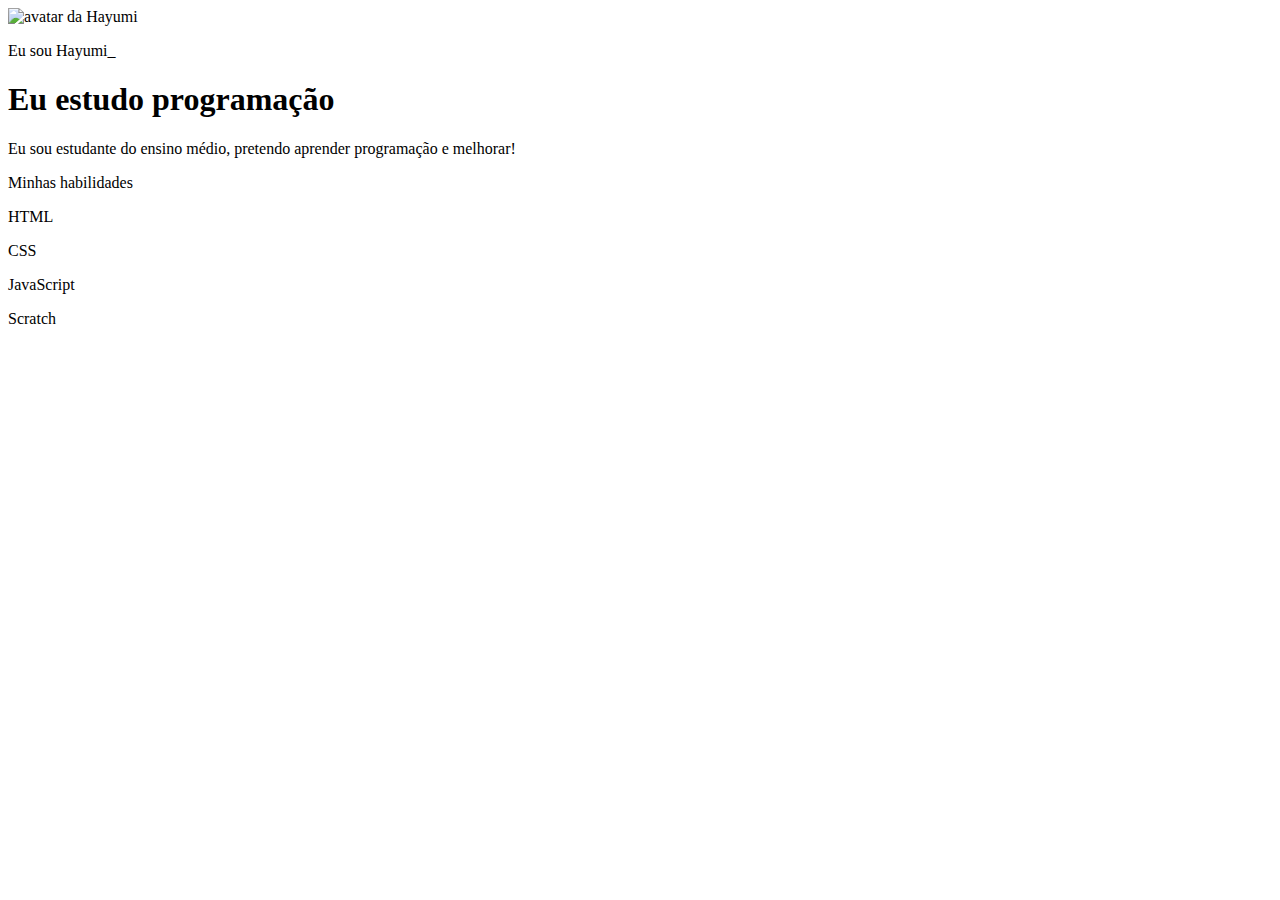
==== index.html @ 06bb5c49 "alteração" ====
<!DOCTYPE html>
<html lang="pt-br">
<head>
    <meta charset="UTF-8">
    <meta name="viewport" content="width=device-width, initial-scale=1.0">
    <link rel="stylesheet" href="style.css">
    <title>Meu portifólio</title>
</head>
<body>
    <img src="img/avatar-perfil.png" alt="avatar da Hayumi" srcset="">
    <p>Eu sou Hayumi_</p>
    <h1>Eu estudo programação</h1>
    <p>Eu sou estudante do ensino médio, pretendo aprender programação e melhorar!</p>
    <p>Minhas habilidades</p>
    <div>
    <p>HTML</p>
    <P>CSS</P>
    <P>JavaScript</P>
    <p>Scratch</p>
    </div>
</body>
</html>
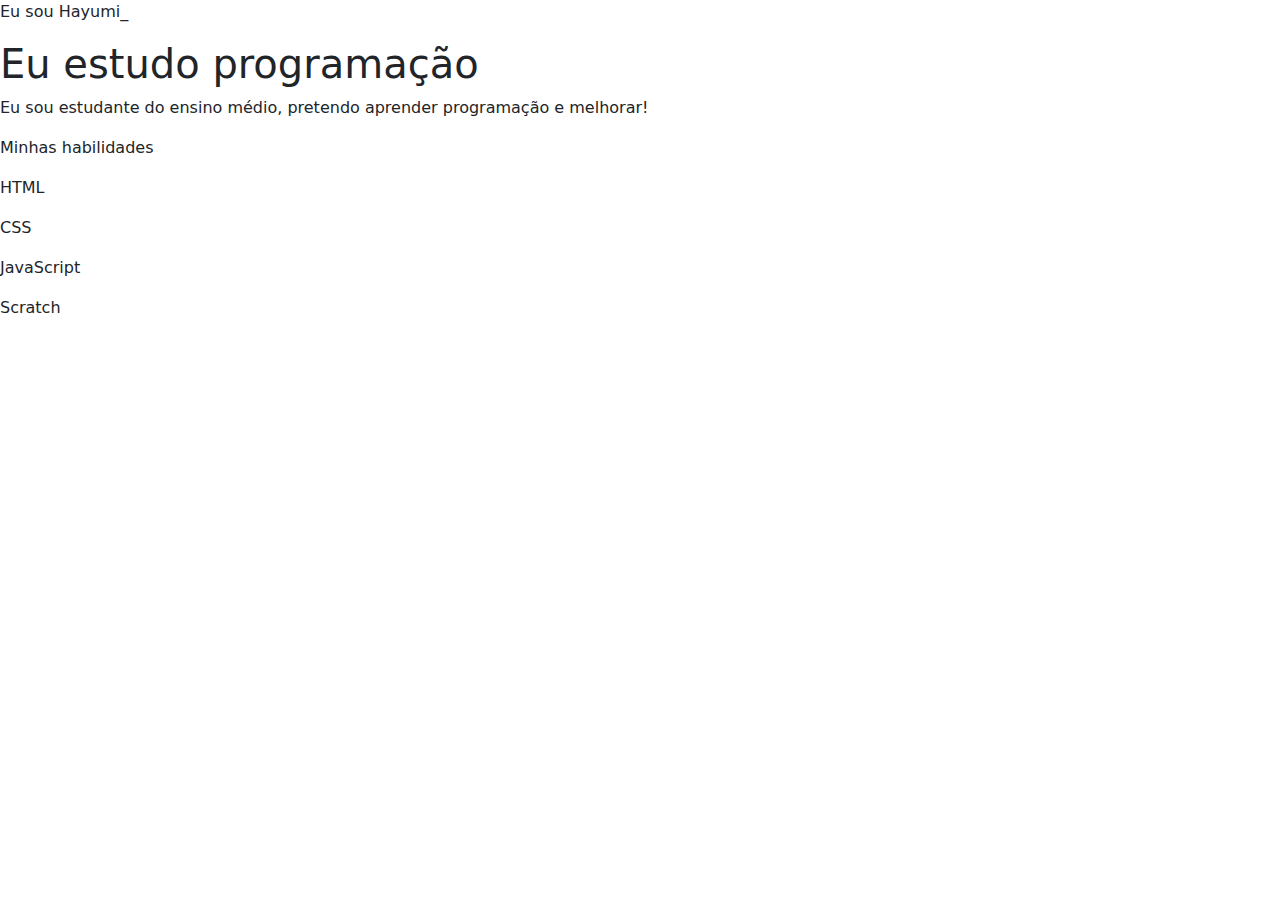
==== commit 34706602: "alteraçao" ====
--- a/index.html
+++ b/index.html
@@ -3,11 +3,13 @@
 <head>
     <meta charset="UTF-8">
     <meta name="viewport" content="width=device-width, initial-scale=1.0">
-    <link rel="stylesheet" href="style.css">
+      <link href="https://cdn.jsdelivr.net/npm/bootstrap@5.3.3/dist/css/bootstrap.min.css" rel="stylesheet" integrity="sha384-QWTKZyjpPEjISv5WaRU9OFeRpok6YctnYmDr5pNlyT2bRjXh0JMhjY6hW+ALEwIH"  crossorigin="anonymous"  />
+      <link rel="stylesheet" href="style.css" />
     <title>Meu portifólio</title>
 </head>
 <body>
-    <img src="img/avatar-perfil.png" alt="avatar da Hayumi" srcset="">
+     <header classe= "container text-center" 
+    <img src="meuAvatar.png" alt="avatar da Hayumi" srcset="">
     <p>Eu sou Hayumi_</p>
     <h1>Eu estudo programação</h1>
     <p>Eu sou estudante do ensino médio, pretendo aprender programação e melhorar!</p>
@@ -18,5 +20,16 @@
     <P>JavaScript</P>
     <p>Scratch</p>
     </div>
-</body>
-</html>+<body>
+    <header class="container">
+      <!-- código omitido -->
+    </header>
+  
+  
+    <script
+      src="https://cdn.jsdelivr.net/npm/bootstrap@5.3.3/dist/js/bootstrap.bundle.min.js"
+      integrity="sha384-YvpcrYf0tY3lHB60NNkmXc5s9fDVZLESaAA55NDzOxhy9GkcIdslK1eN7N6jIeHz"
+      crossorigin="anonymous"
+    ></script>
+  </body>
+</html>
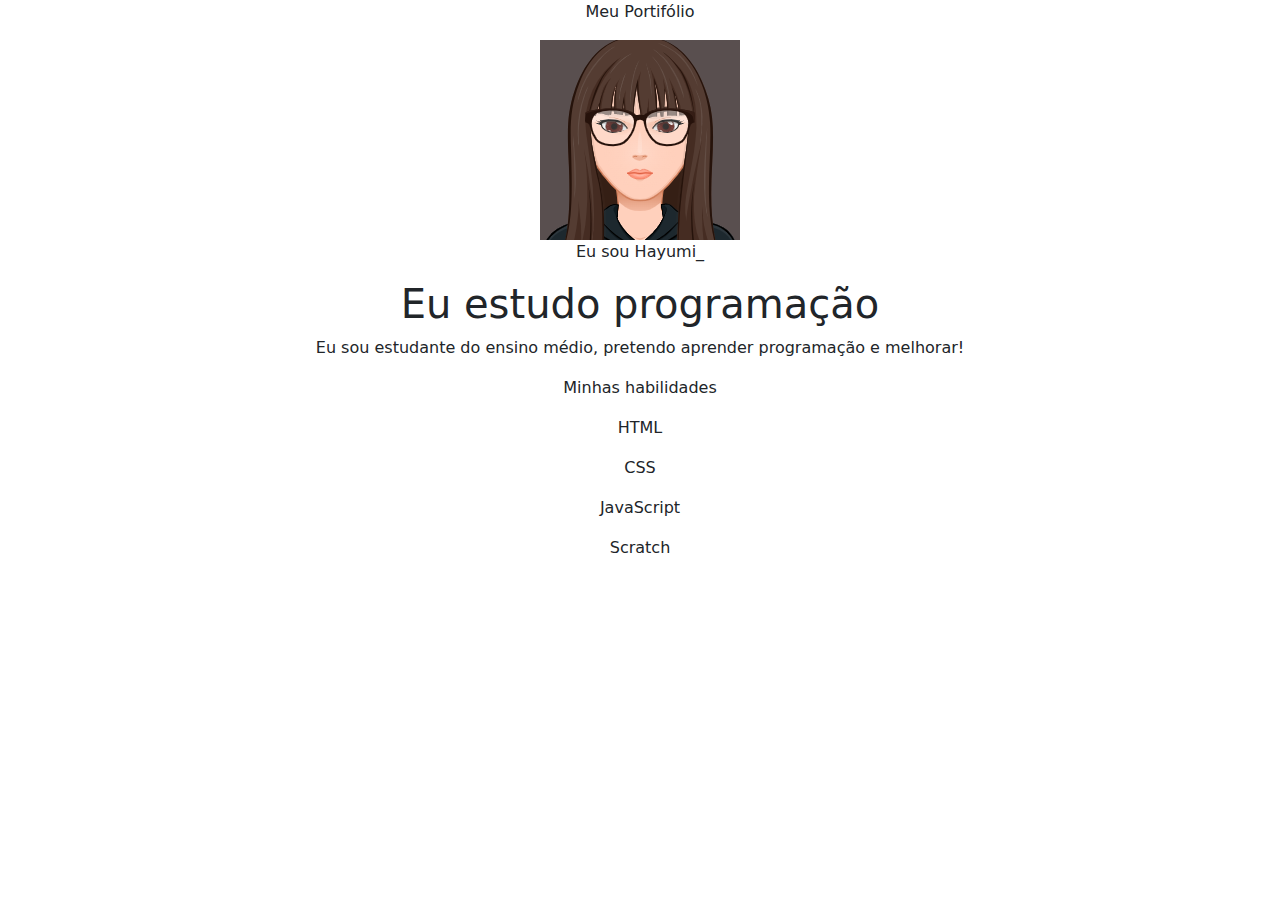
==== commit 19c0ef9c: "centralizando" ====
--- a/index.html
+++ b/index.html
@@ -1,16 +1,22 @@
 <!DOCTYPE html>
 <html lang="pt-br">
 <head>
+  <p class="text-center">Meu Portifólio</p>
     <meta charset="UTF-8">
     <meta name="viewport" content="width=device-width, initial-scale=1.0">
       <link href="https://cdn.jsdelivr.net/npm/bootstrap@5.3.3/dist/css/bootstrap.min.css" rel="stylesheet" integrity="sha384-QWTKZyjpPEjISv5WaRU9OFeRpok6YctnYmDr5pNlyT2bRjXh0JMhjY6hW+ALEwIH"  crossorigin="anonymous"  />
       <link rel="stylesheet" href="style.css" />
+    
     <title>Meu portifólio</title>
+    
 </head>
 <body>
-     <header classe= "container text-center" 
+  <header class="container text-center">
     <img src="meuAvatar.png" alt="avatar da Hayumi" srcset="">
-    <p>Eu sou Hayumi_</p>
+     
+
+    
+    <p>Eu sou Hayumi_</p> 
     <h1>Eu estudo programação</h1>
     <p>Eu sou estudante do ensino médio, pretendo aprender programação e melhorar!</p>
     <p>Minhas habilidades</p>
@@ -21,6 +27,7 @@
     <p>Scratch</p>
     </div>
 <body>
+  <header class= "container text-center" 
     <header class="container">
       <!-- código omitido -->
     </header>
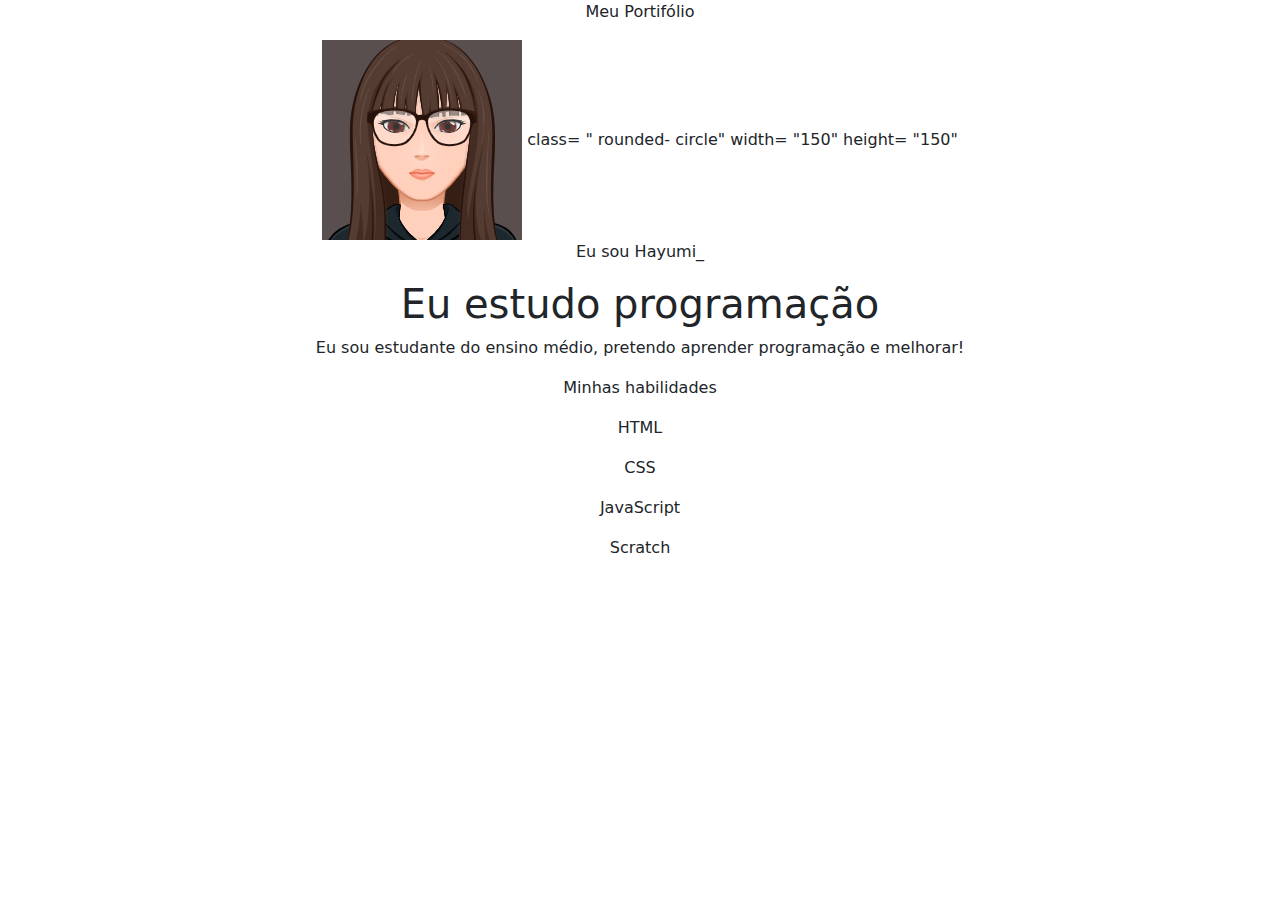
==== commit a7095d7e: "perfil" ====
--- a/index.html
+++ b/index.html
@@ -13,8 +13,9 @@
 <body>
   <header class="container text-center">
     <img src="meuAvatar.png" alt="avatar da Hayumi" srcset="">
-     
-
+    class= " rounded- circle"
+    width= "150"
+    height= "150"  
     
     <p>Eu sou Hayumi_</p> 
     <h1>Eu estudo programação</h1>
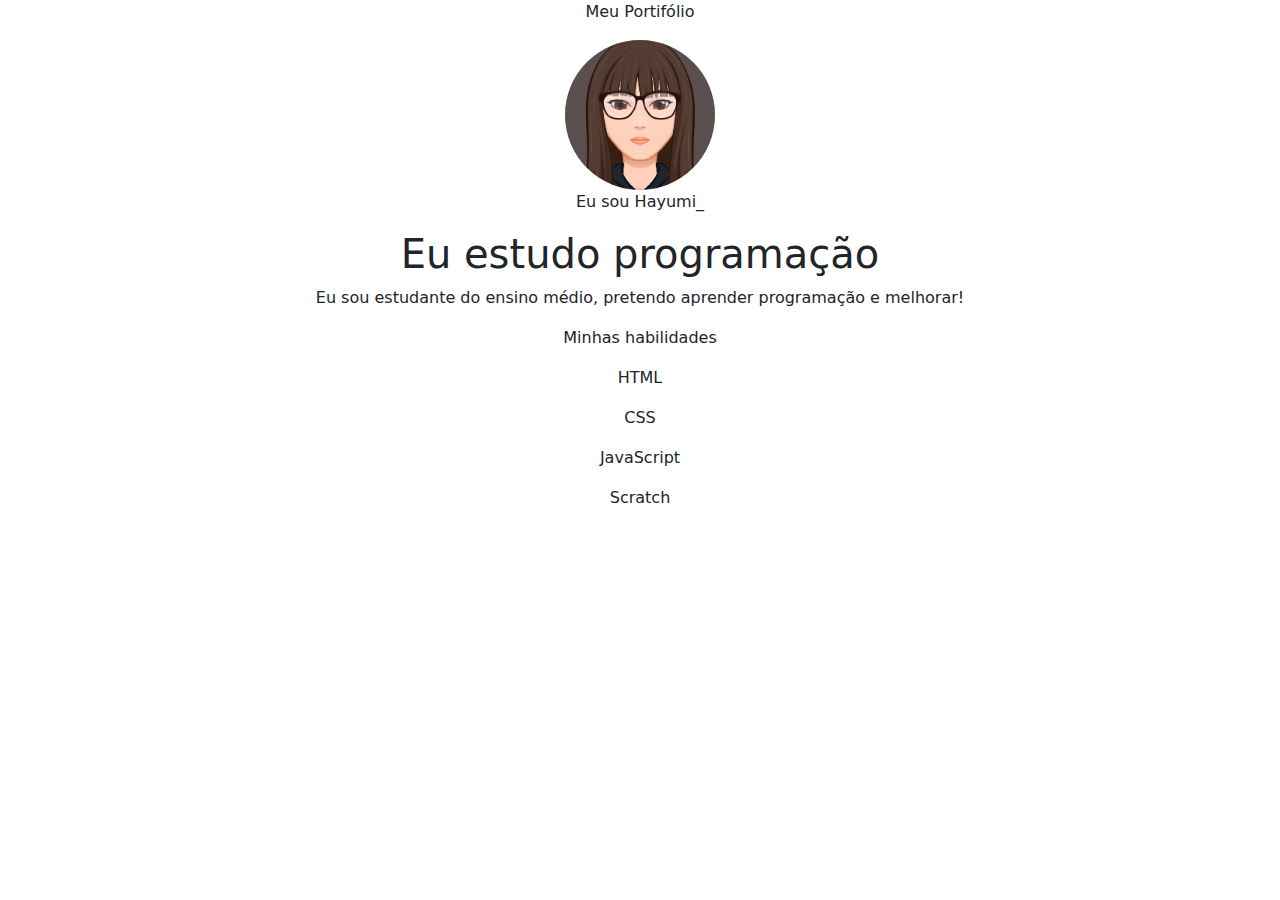
==== commit 1535c972: ".." ====
--- a/index.html
+++ b/index.html
@@ -12,11 +12,8 @@
 </head>
 <body>
   <header class="container text-center">
-    <img src="meuAvatar.png" alt="avatar da Hayumi" srcset="">
-    class= " rounded- circle"
-    width= "150"
-    height= "150"  
-    
+    <img src="meuAvatar.png" alt="avatar da Hayumi" srcset="" class="rounded-circle" width="150" height="150">
+
     <p>Eu sou Hayumi_</p> 
     <h1>Eu estudo programação</h1>
     <p>Eu sou estudante do ensino médio, pretendo aprender programação e melhorar!</p>
